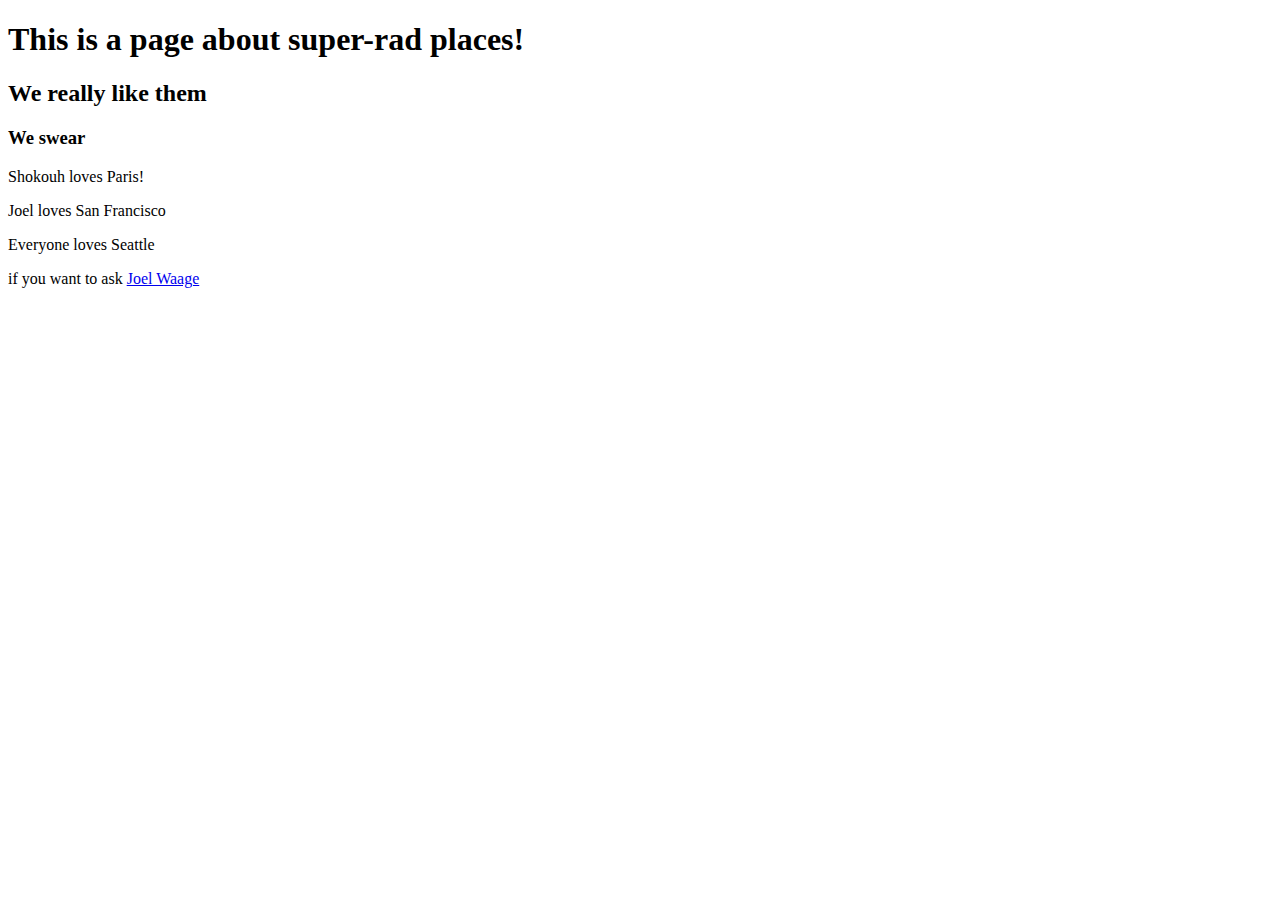
==== favorite-places.html @ 95a39aed "add My Favorite Places" ====
<!DOCTYPE html>
<html>
  <head>
    <title>FAVORITE PLACES! WOO!</title>
  <head>
  <body>
    <h1>This is a page about super-rad places!</h1>
    <h2>We really like them</h2>
    <h3>We swear</h3>

    <p>Shokouh loves Paris!</p>
    <p>Joel loves San Francisco</p>
    <p>Everyone loves Seattle</p>

    <p>if you want to ask <a href="mailto:joeltwaage@gmail.com">Joel Waage</a></p>
</html>
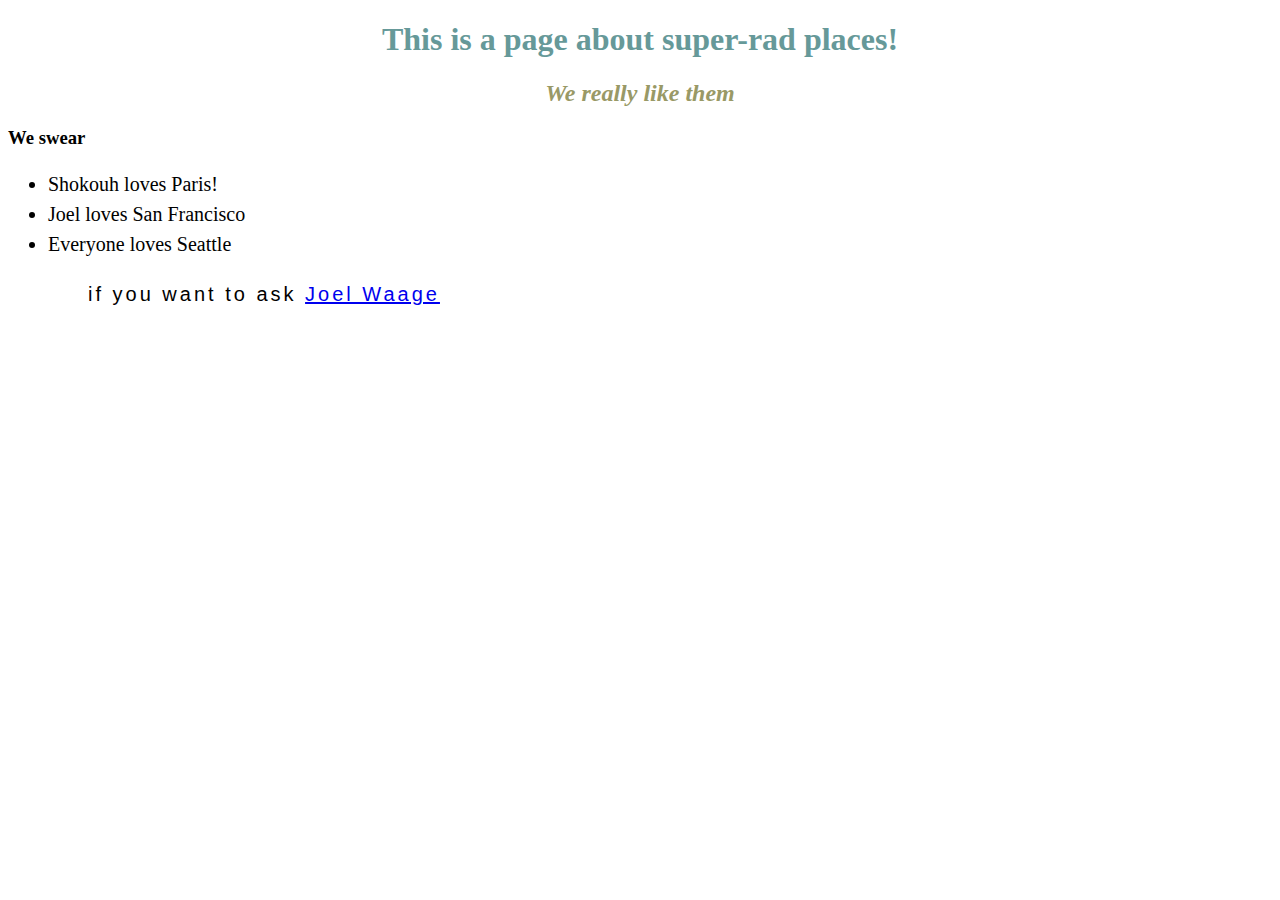
==== commit 2f6722cd: "adjust favorite things" ====
--- a/favorite-places.html
+++ b/favorite-places.html
@@ -1,6 +1,7 @@
 <!DOCTYPE html>
 <html>
   <head>
+    <link href="css/styles.css" rel="stylesheet" type="text/css">
     <title>FAVORITE PLACES! WOO!</title>
   <head>
   <body>
@@ -8,9 +9,11 @@
     <h2>We really like them</h2>
     <h3>We swear</h3>
 
-    <p>Shokouh loves Paris!</p>
-    <p>Joel loves San Francisco</p>
-    <p>Everyone loves Seattle</p>
+    <ul>
+      <li>Shokouh loves Paris!</li>
+      <li>Joel loves San Francisco</li>
+      <li>Everyone loves Seattle</li>
+    <ul>
 
     <p>if you want to ask <a href="mailto:joeltwaage@gmail.com">Joel Waage</a></p>
 </html>
--- a/css/styles.css
+++ b/css/styles.css
@@ -0,0 +1,21 @@
+h1 {
+  color: #669999;
+  text-align: center;
+}
+
+h2 {
+  font-style: italic;
+  text-align: center;
+  color:#999966 ;
+
+}
+
+p {
+  font-family: sans-serif;
+  letter-spacing: 3px
+}
+
+ul {
+  font-size: 20px;
+  line-height: 30px;
+}
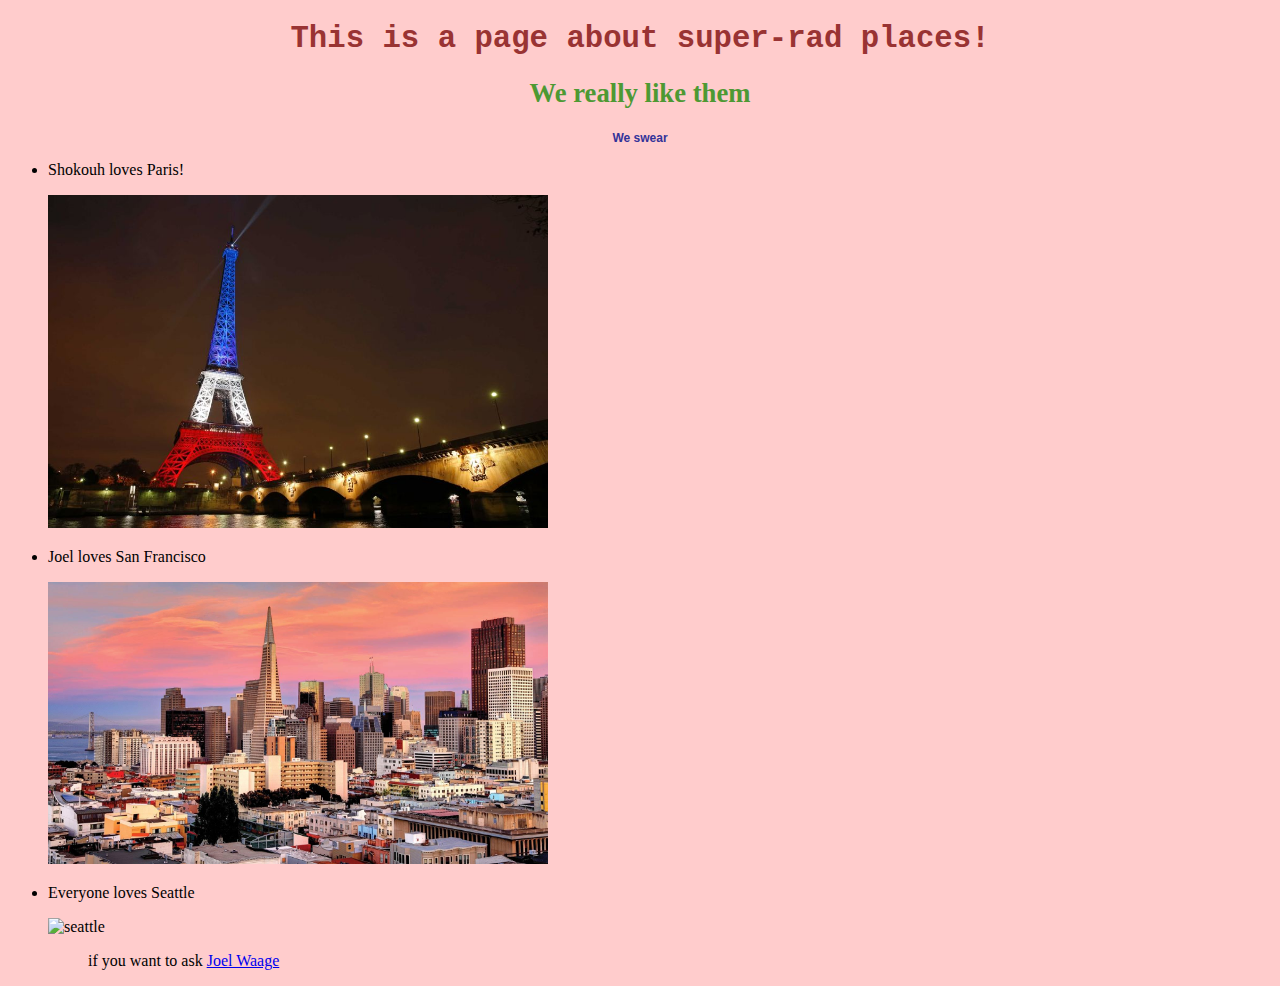
==== commit f0aa4779: "add picture and color" ====
--- a/favorite-places.html
+++ b/favorite-places.html
@@ -1,7 +1,7 @@
 <!DOCTYPE html>
 <html>
   <head>
-    <link href="css/styles.css" rel="stylesheet" type="text/css">
+    <link href="css/favorite-place-style.css" rel="stylesheet" type="text/css">
     <title>FAVORITE PLACES! WOO!</title>
   <head>
   <body>
@@ -11,8 +11,11 @@
 
     <ul>
       <li>Shokouh loves Paris!</li>
+      <p><img src="img/paris.jpg" alt="The Eifel Tower" height=auto></p>
       <li>Joel loves San Francisco</li>
+      <p><img src="img/sanfrancisco.jpg" alt="San Francisco" height=auto></p>
       <li>Everyone loves Seattle</li>
+      <p><img src="img/seattle.jpg" alt="seattle" height=auto></p>
     <ul>
 
     <p>if you want to ask <a href="mailto:joeltwaage@gmail.com">Joel Waage</a></p>
--- a/css/favorite-place-style.css
+++ b/css/favorite-place-style.css
@@ -0,0 +1,26 @@
+h1{
+  color:#993333;
+  text-align:center;
+  font-family:monospace;
+  font-size:23pt;
+
+}
+h2{
+  color:#4d9933;
+  text-align:center;
+  font-family:serif;
+  font-size:20pt;
+}
+h3{
+  color:#333399;
+  text-align: center;
+  font-family: sans-serif;
+  font-size:9pt;
+}
+img{
+  width:500px;
+  height:auto;
+}
+body{
+  background-color: #ffcccc
+}
